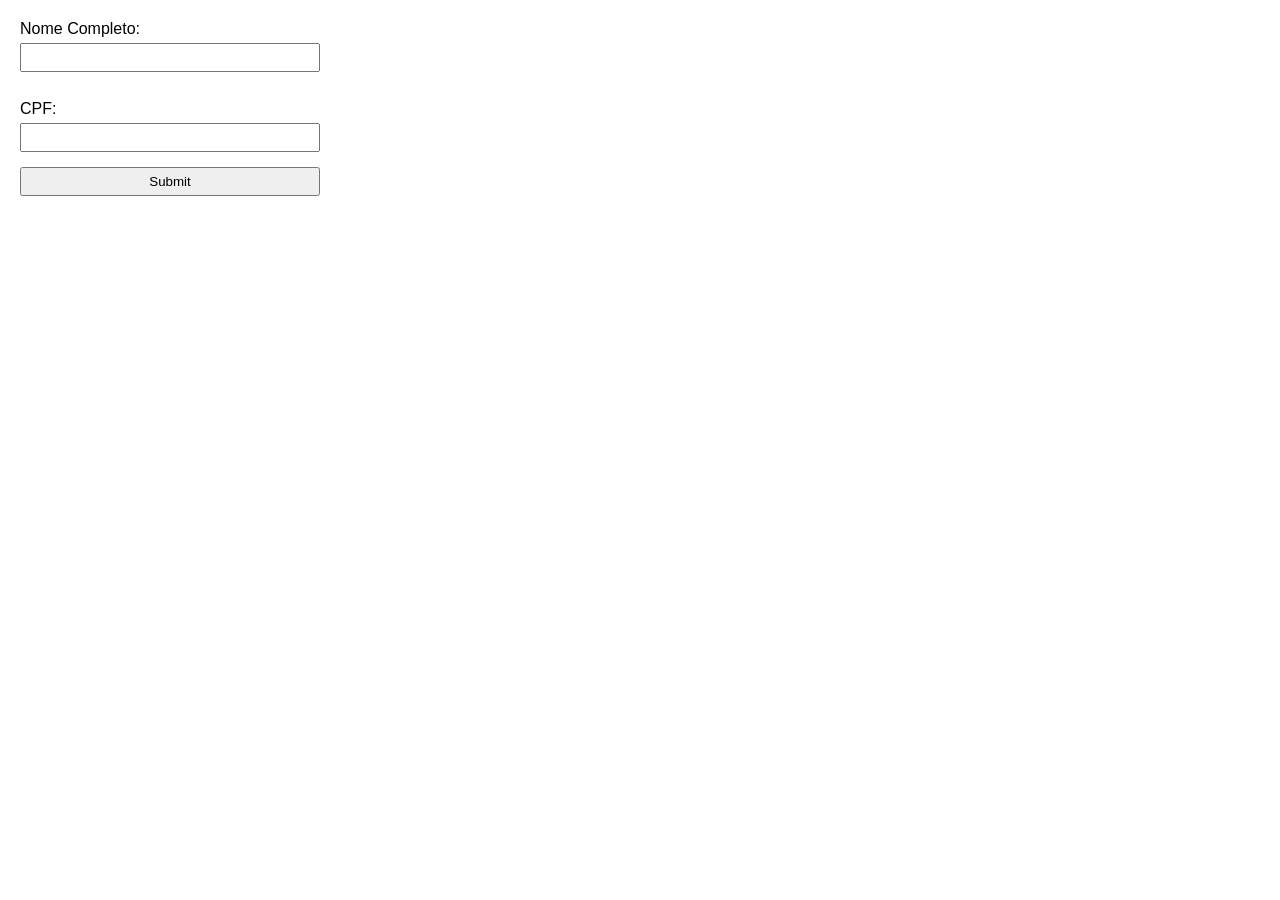
==== aula5-JS/test.html @ 4779bb9f "Aulas - Bootstrap e JS (rename aula 4)" ====
<!DOCTYPE html>
<html lang="en">
<head>
    <meta charset="UTF-8">
    <meta name="viewport" content="width=device-width, initial-scale=1.0">
    <title>Validação com JavaScript</title>
</head>
<style>
    body {
    font-family: Arial, sans-serif;
    margin: 20px;
    }

    form {
        max-width: 300px;
    }

    label {
        display: block;
        margin-top: 10px;
    }

    input {
        width: 100%;
        padding: 5px;
        margin-top: 5px;
        box-sizing: border-box;
    }

    #enviar {
        margin-top: 15px;
        cursor: pointer;
    }

    #alerta {
        margin-top: 15px;
        color: red;
    }
</style>
<body>
    <form action="" name="formulario">
        <label for="nome">Nome Completo:</label> 
        <input type="text" id="nome" name="nome"><br><br>
        <label for="cpf">CPF:</label>
        <input type="text" id="cpf" name="cpf">
        <input id="enviar" type="submit">
    </form>
    <div id="alerta">
        <p id="alertaNome"></p>
        <p id="alertaCpf"></p>
        <p id="sucesso"></p>
    </div>
</body>
<script>
    function validarNome(nome) {
        const regexNome = /^[A-Za-zÀ-ÖØ-öø-ÿ]{2,}\s+[A-Za-zÀ-ÖØ-öø-ÿ]{2,}$/;
        return regexNome.test(nome)
    }

    function validarCPF(cpf) {
        const regexCPF = /^\d{3}\.\d{3}\.\d{3}\-\d{2}$/
        return regexCPF.test(cpf)
    }

    document.getElementById('nome').addEventListener('focusout', function() {
        const nome = this.value
        if (!validarNome(this.value)) {
            document.getElementById('alertaNome').textContent = 'Nome inválido! Use o formato: Nome Sobrenome.'
        } else {
            document.getElementById('alertaNome').textContent = ''
        }
    })
    document.getElementById('cpf').addEventListener('focusout', function() {
        const cpf = this.value
        if (!validarCPF(cpf)) {
            document.getElementById('alertaCpf').textContent = 'CPF inválido! Use o formato: 000.000.000-00.'
        } else {
            document.getElementById('alertaCpf').textContent = ''
        }
    })
    document.getElementById('enviar').addEventListener('click', function(event) {
        event.preventDefault()
        const nome = document.getElementById('nome').value
        const cpf = document.getElementById('cpf').value
        // Envia os dados para o servidor
        if(validarNome(nome) && validarCPF(cpf)) {
            document.getElementById('sucesso').textContent = 'Formulário enviado com sucesso!'
        }
    })
</script>
</html>
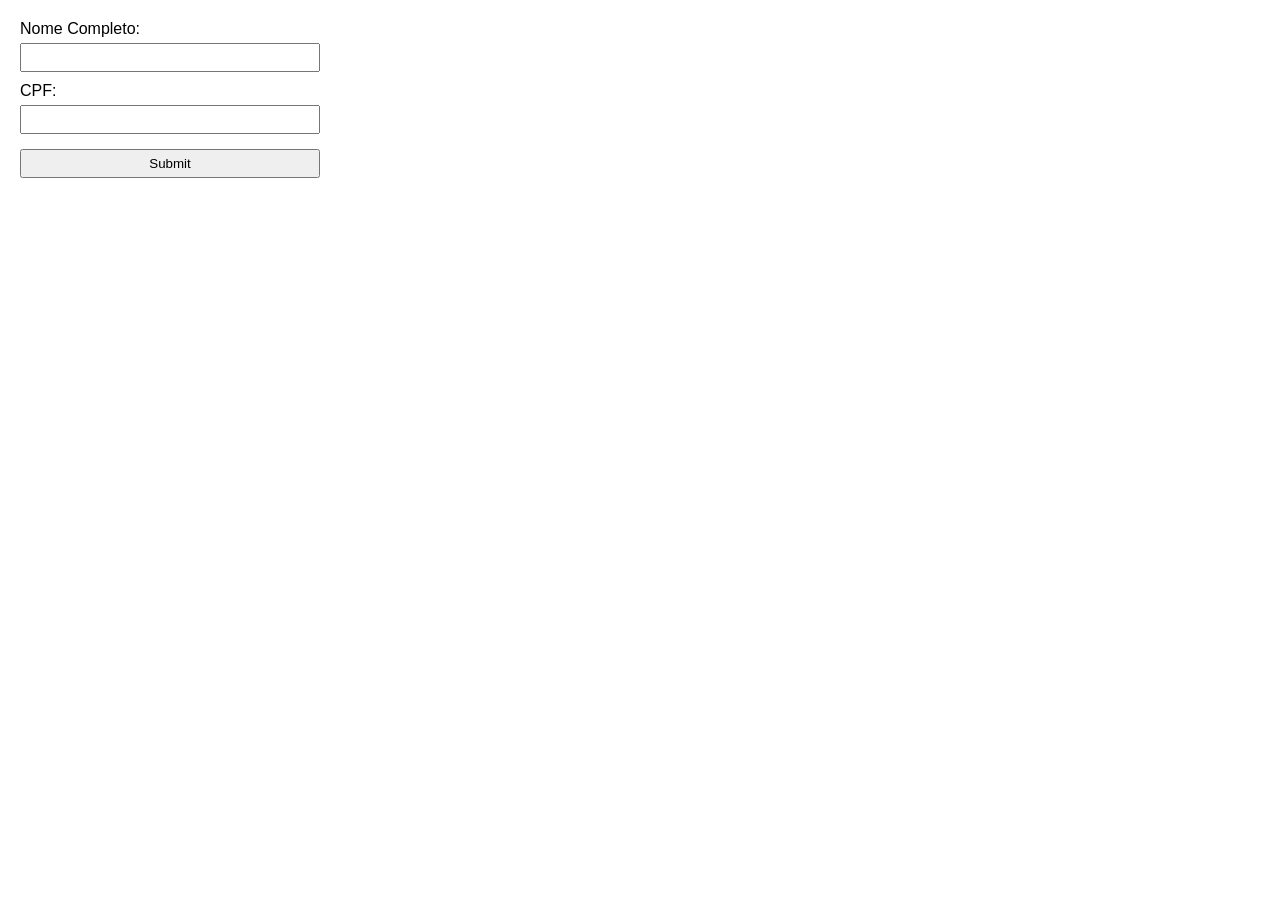
==== commit 38c874a0: "Remove <br>" ====
--- a/aula5-JS/test.html
+++ b/aula5-JS/test.html
@@ -40,7 +40,7 @@
 <body>
     <form action="" name="formulario">
         <label for="nome">Nome Completo:</label> 
-        <input type="text" id="nome" name="nome"><br><br>
+        <input type="text" id="nome" name="nome">
         <label for="cpf">CPF:</label>
         <input type="text" id="cpf" name="cpf">
         <input id="enviar" type="submit">
